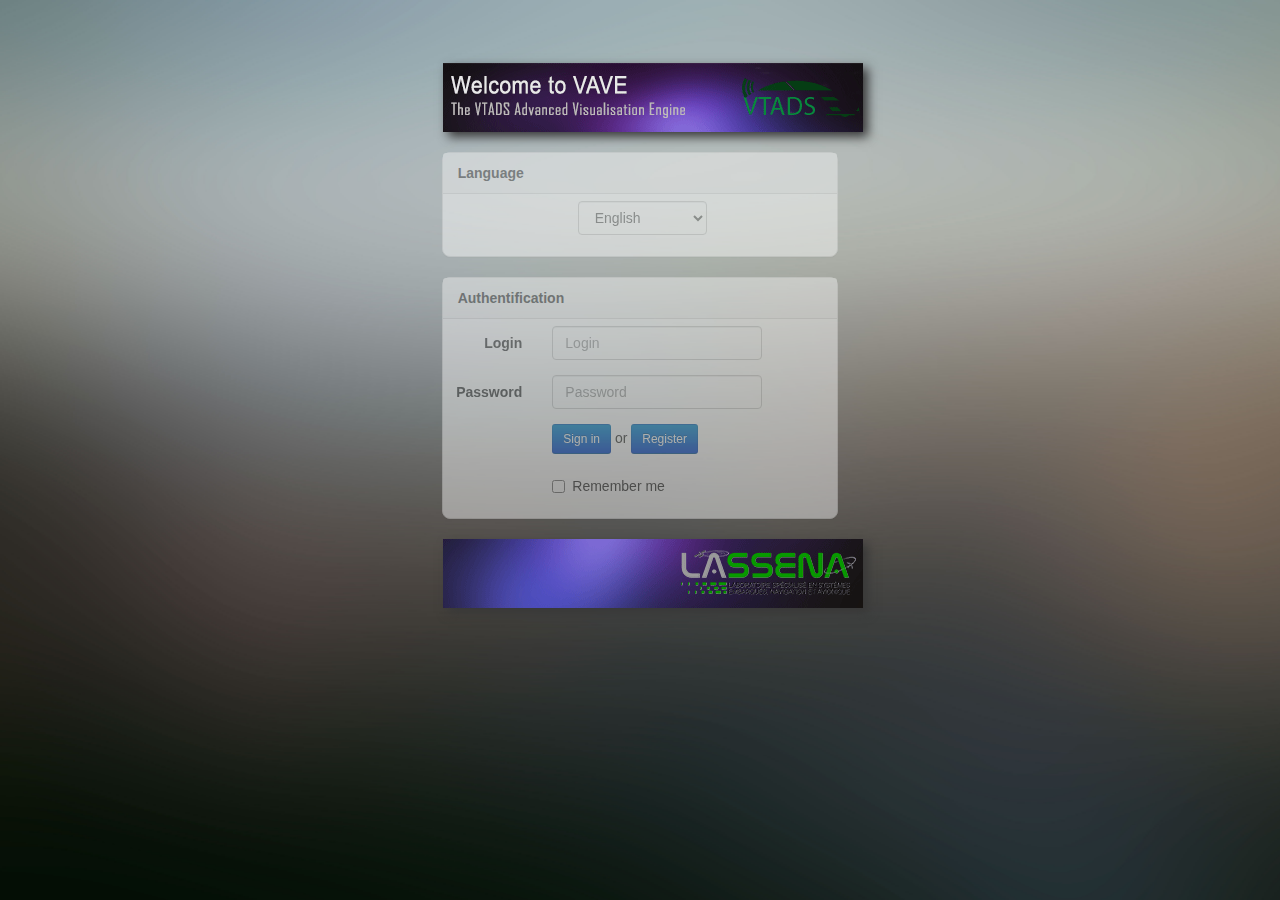
==== index.html @ 52198b50 "Initial commit" ====
<! DOCTYPE html>
<html>
<head>
    <title>login</title>
    <meta charset="utf-8" name="viewport" content="width=device-width, initial-scale=1.0">


    <link rel="stylesheet" href="bootstrap-v3/css/bootstrap.css"/>
    <link rel="stylesheet" href="CSS/stylesheets/styles.css"/>
    <script src="http://ajax.googleapis.com/ajax/libs/jquery/1.11.0/jquery.min.js"></script>
    <script type="text/javascript" src="form/vendor/bootstrap/js/bootstrap.min.js"></script>



    <script>
        $(document).ready(function(){

            $(".hidden_row").fadeIn(1500)
        });
    </script>
</head>



<body class="login">


<div class="container-fluid vcenter">


    <div class="row" style="margin-top:5%;">
        <img src="pictures/head.png" style=" box-shadow: 5px 5px 10px #383838;margin-left:34.6%;" class="img-responsive" alt="Responsive image">
    </div>



    <div class="row hidden_row" style="display:none;  margin-top:20px;" id="language">
        <div class="col-sm-4 col-sm-offset-4">
            <div class="panel panel-sm panel-default" style="">
                <div class="panel-heading"> <strong class="">Language</strong> </div>

                <div class="panel-body" >
                    <form class="form-horizontal" role="form">

                        <select class="selector" style="margin-left:128px;">
                            <option>English</option>
                            <option>French</option>
                        </select>
                    </form>
                </div>

            </div>
        </div>
    </div>




    <div class="row hidden_row" style="display:none;" id="authentification">
        <div class="col-sm-4 col-sm-offset-4">
            <div class="panel panel-default" style="">

                <div class="panel-heading"> <strong class="">Authentification</strong></div>



                <div class="panel-body" >

                    <form class="form-horizontal" role="form">
                        <div class="form-group">
                            <label for="login" class="col-sm-3 control-label">Login</label>
                            <div class="col-sm-7">
                                <input class="form-control" id="login" placeholder="Login" required="" type="email">
                            </div>
                        </div>


                        <div class="form-group">
                            <label for="inputPassword3" class="col-sm-3 control-label">Password</label>
                            <div class="col-sm-7">
                                <input class="form-control" id="inputPassword3" placeholder="Password" required="" type="password">
                            </div>
                        </div>



                        <div class="form-group last">
                            <div class="col-sm-offset-3 col-sm-9">
                                <a href="dashboard.html"  <button type="submit" class="btn btn-primary btn-sm">Sign in</button> </a> or
                                <a href="registration.html"  <button type="submit" class="btn btn-primary btn-sm" id="register">Register</button></a>
                            </div>
                        </div>



                        <div class="form-group">
                            <div class="col-sm-offset-3 col-sm-9">
                                <div class="checkbox">
                                    <label>
                                        <input  type="checkbox">Remember me</label>
                                </div>
                            </div>

                        </div>

                    </form>
                </div>



            </div>


        </div>
    </div>

    <div class="row">
        <a href="http://profs.etsmtl.ca/rlandry/lassena/accueil.asp"> <img src="pictures/foot.png" class="img-responsive" style="box-shadow: 5px 5px 10px #383838;margin-left:34.6%;"></a>
    </div>



</body>

</html>
---- CSS/stylesheets/styles.css ----
.bar{                 /*PROGRESS BAR*/

    margin-top: 5px;
}


.login{

    background-image: url(../../pictures/sunset.jpg);
}


.registration{

    background-image: url(../../pictures/sunset.jpg);
}

.comments{

    background-image: url(../../pictures/grey.png);
}

h1,h3{

    color: white;

}


h2{
    text-align: left;
    color:white;
    font-family: Helvetica;

}

#canvas{

    background-color: rgba(255,255,255, 0.3);

    border-radius: 9px;
    /* padding: 10px;*/
    margin-left: 180px;
}



.jumbotron{

    background-image: url("../../pictures/jumbo.jpg");
    /* box-shadow: 2px 2px 4px black; */
    background-size: 135%;
    background-position:0px -50px;
    padding: 0.5em 0.6em 0.5em 0.6em;
}

#text{                  /*Text VTADS description in index.html*/
    color: white;

    border-radius: 5px;
    border-color: black;
    background-image: url("../../pictures/crash.jpg");
    background-size: 180%;
    background-position: 35% 20%;
    padding:5px 16px;
    box-shadow: 2px 2px 4px black;


}

#text2{             /*Text VAVE/LASSENA description in index.html*/
    color: white;

    border-radius: 5px;
    border-color: black;
    background-image: url("../../pictures/data.jpg");
    background-size: 180%;
    background-position: 35% 20%;
    padding:5px 16px;
    box-shadow: 2px 2px 4px black;


}

hr {
    border-color: white;
    max-width: 900px;
}





body{              /*Background form.html*/
    background-image: url("../../pictures/city.jpg");
    background-attachment:fixed;
    /* background-size: 140%;*/
    background-position: 0% 0%;
    background-size: cover;
}





footer{

    margin-top: 180px;

    border-color: black;
}


.image span {               /*Size max*/
    visibility: hidden;
    font-size: 85%;
}

.image img:hover + span {   /*display size max*/
    visibility: visible;
}

.image{        /*size max image*/

    margin-top: 0px;
    margin-right: 17px;
}
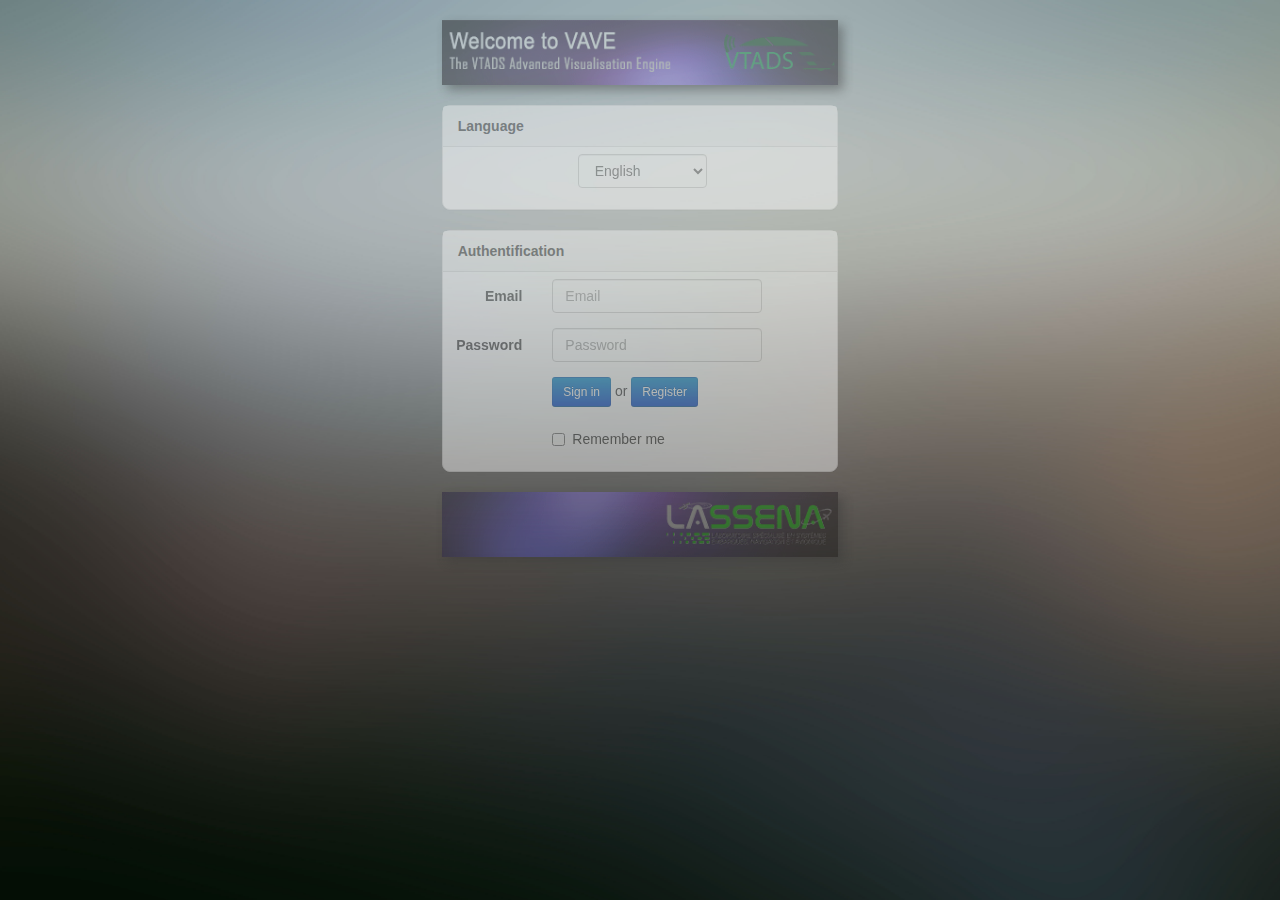
==== commit d7788489: "New version with some modifications." ====
--- a/index.html
+++ b/index.html
@@ -28,14 +28,16 @@
 <div class="container-fluid vcenter">
 
 
-    <div class="row" style="margin-top:5%;">
-        <img src="pictures/head.png" style=" box-shadow: 5px 5px 10px #383838;margin-left:34.6%;" class="img-responsive" alt="Responsive image">
-    </div>
+
+
+
 
 
 
     <div class="row hidden_row" style="display:none;  margin-top:20px;" id="language">
         <div class="col-sm-4 col-sm-offset-4">
+            <img src="pictures/head.png" style=" box-shadow: 5px 5px 10px #383838;" class="img-responsive" alt="Responsive image">
+            <br>
             <div class="panel panel-sm panel-default" style="">
                 <div class="panel-heading"> <strong class="">Language</strong> </div>
 
@@ -68,9 +70,9 @@
 
                     <form class="form-horizontal" role="form">
                         <div class="form-group">
-                            <label for="login" class="col-sm-3 control-label">Login</label>
+                            <label for="login" class="col-sm-3 control-label">Email</label>
                             <div class="col-sm-7">
-                                <input class="form-control" id="login" placeholder="Login" required="" type="email">
+                                <input class="form-control" id="login" placeholder="Email" required="" type="email">
                             </div>
                         </div>
 
@@ -109,14 +111,12 @@
 
 
             </div>
-
+            <a href="http://profs.etsmtl.ca/rlandry/lassena/accueil.asp"  target=_blank> <img src="pictures/foot.png" class="img-responsive" style="box-shadow: 5px 5px 10px #383838;"></a>
 
         </div>
     </div>
 
-    <div class="row">
-        <a href="http://profs.etsmtl.ca/rlandry/lassena/accueil.asp"> <img src="pictures/foot.png" class="img-responsive" style="box-shadow: 5px 5px 10px #383838;margin-left:34.6%;"></a>
-    </div>
+
 
 
 
